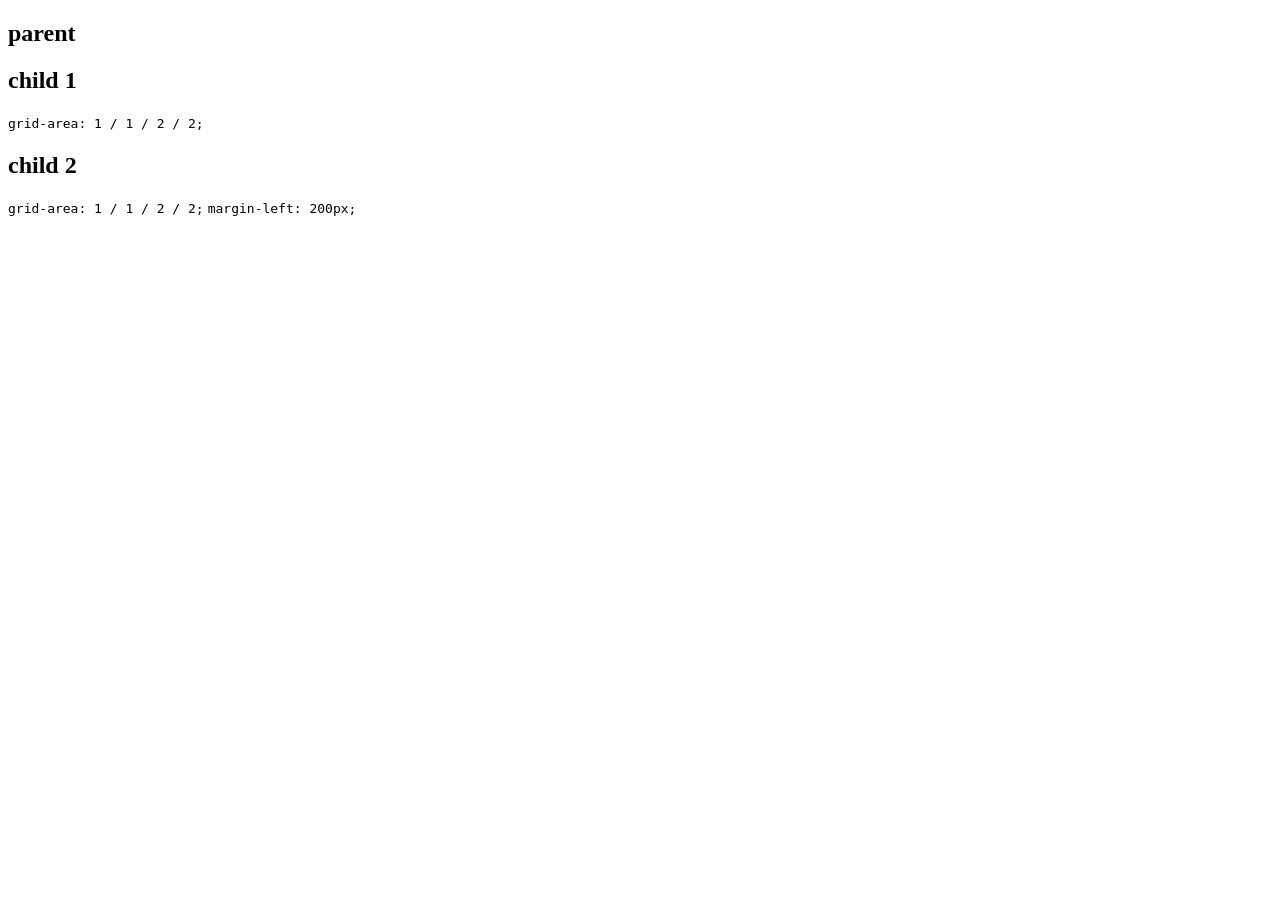
==== page2.html @ afc115f7 "sliding main page header add pg 2" ====
<!DOCTYPE html>
<div class="parent">
  <h2>parent<br>
   
  </h2>
  <div class="child">
      <h2>child 1</h2>
      <code>grid-area: 1 / 1 / 2 / 2;</code>
  </div>
  
  <div class="child child2">
      <h2>child 2</h2>
      <code>grid-area: 1 / 1 / 2 / 2;</code>
      <code>margin-left: 200px;</code>
  </div>
</div>
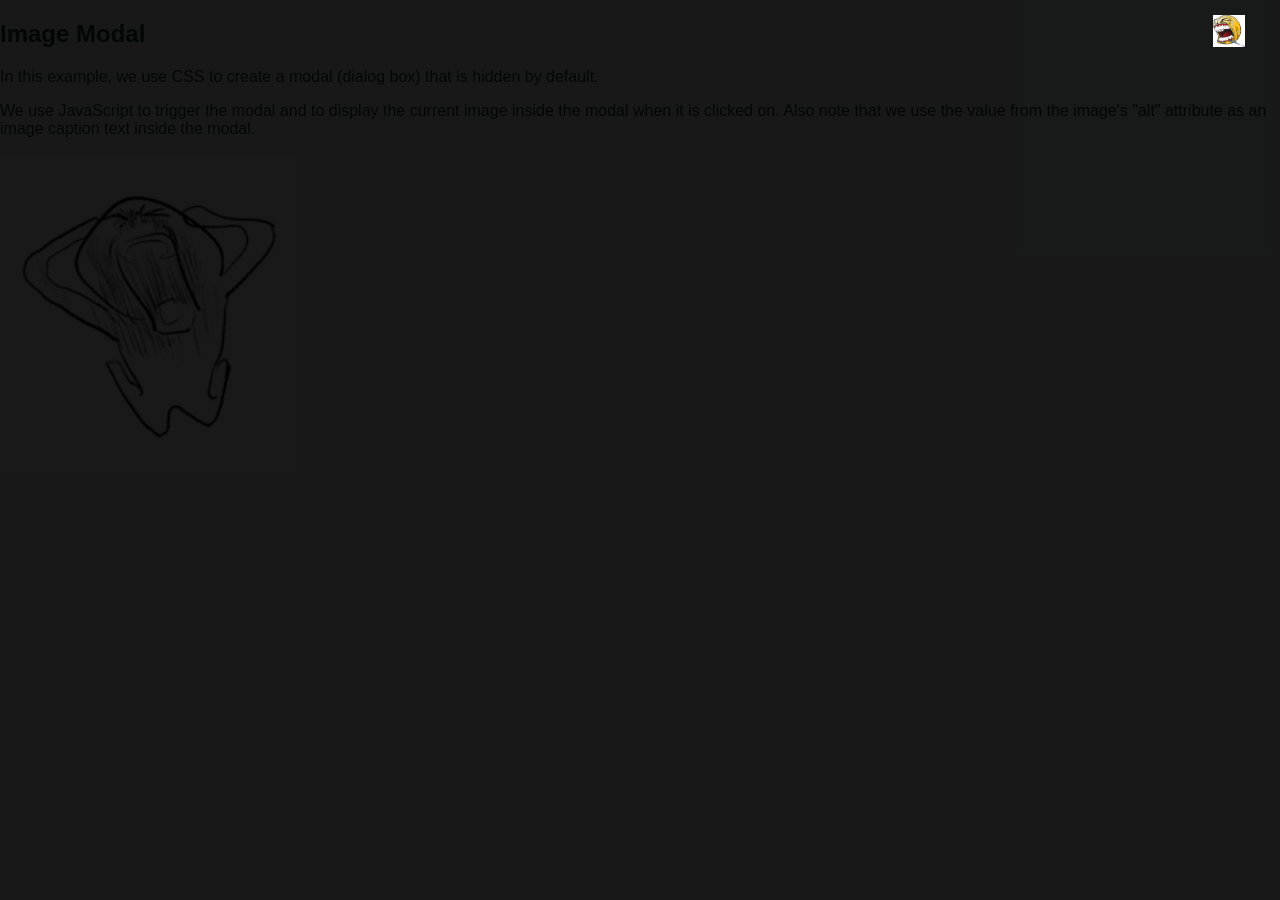
==== commit 2099bc2f: "portfolio hell image zoom" ====
--- a/page2.html
+++ b/page2.html
@@ -1,17 +1,149 @@
 <!DOCTYPE html>
-<div class="parent">
-  <h2>parent<br>
-   
-  </h2>
-  <div class="child">
-      <h2>child 1</h2>
-      <code>grid-area: 1 / 1 / 2 / 2;</code>
-  </div>
-  
-  <div class="child child2">
-      <h2>child 2</h2>
-      <code>grid-area: 1 / 1 / 2 / 2;</code>
-      <code>margin-left: 200px;</code>
+<link rel="stylesheet" href="css/styles.css" type="text/css">
+
+<html>
+<head>
+<style>
+body {font-family: Arial, Helvetica, sans-serif;}
+
+#myImg {
+  border-radius: 5px;
+  cursor: pointer;
+  transition: 0.3s;
+}
+
+#myImg:hover {opacity: 0.7;}
+
+/* The Modal (background) */
+.modal {
+  display: none; /* Hidden by default */
+  position: fixed; /* Stay in place */
+  z-index: 1; /* Sit on top */
+  padding-top: 10px; /* Location of the box */
+  left: 0;
+  top: 0;
+  width: 100%; /* Full width */
+  height: 100%; /* Full height */
+  background-color: rgb(0,0,0); /* Fallback color */
+  background-color: rgba(0,0,0,0.9); /* Black w/ opacity */
+
+  /* NEW: flex layout to control image + caption sizing */
+  display: flex;
+  justify-content: center;
+  align-items: center;
+}
+
+/* Modal Content (image + caption wrapper) */
+.modal-content {
+  margin: auto;
+  padding: 0;
+  display: flex;
+  flex-direction: column;
+  max-width: 90vw;
+  height: 90vh; /* KEY: total height for image + caption */
+}
+
+/* Modal Content (image) */
+.modal-content img {
+  flex: 1 1 auto;       /* image takes all remaining space */
+  height: 100%;         /* fill vertically */
+  width: auto;          /* prevent width from shrinking image */
+  object-fit: contain;  /* preserve aspect ratio */
+  display: block;
+}
+
+/* Caption of Modal Image */
+#caption {
+  flex: 0 0 auto;       /* caption takes minimal space */
+  margin-top: 6px;
+  text-align: center;
+  color: #ccc;
+  font-size: 14px;
+  line-height: 1.2;
+  padding: 0;
+  height: auto;         /* no forced height */
+}
+
+/* The Close Button */
+.close {
+  position: absolute;
+  top: 15px;
+  right: 35px;
+  cursor: pointer; /* keep pointer */
+  transition: 0.3s; /* keep transition */
+}
+
+/* Size the close-button image */
+.close img {
+  width: 32px;   /* adjust as needed */
+  height: 32px;
+  object-fit: contain;
+  transition: 0.3s; /* smooth hover fade */
+}
+
+/* Lighten on hover */
+.close:hover img {
+  filter: brightness(1.4); /* brighten the icon */
+}
+
+
+.close:hover,
+.close:focus {
+  color: #bbb;
+  text-decoration: none;
+  cursor: pointer;
+}
+
+/* 100% Image Width on Smaller Screens */
+@media only screen and (max-width: 700px){
+  .modal-content {
+    width: 100%;
+  }
+}
+
+</style>
+</head>
+<body>
+
+<h2>Image Modal</h2>
+<p>In this example, we use CSS to create a modal (dialog box) that is hidden by default.</p>
+<p>We use JavaScript to trigger the modal and to display the current image inside the modal when it is clicked on. Also note that we use the value from the image's "alt" attribute as an image caption text inside the modal.</p>
+
+<!--assets and art dump-->
+<img id="myImg" src="assets/art_placeholder.png" alt="Snow" style="width:100%;max-width:300px">
+
+<!-- The Modal -->
+<div id="myModal" class="modal">
+  <span class="close"><img src="/assets/close_button_icoon_placeholder.jpg"></span>
+
+  <div class="modal-content">
+    <img class="modal-content" id="img01">
+    <div id="caption"></div>
   </div>
 </div>
 
+<script>
+// Get the modal
+var modal = document.getElementById("myModal");
+
+// Get the image and insert it inside the modal - use its "alt" text as a caption
+var img = document.getElementById("myImg");
+var modalImg = document.getElementById("img01");
+var captionText = document.getElementById("caption");
+img.onclick = function(){
+  modal.style.display = "flex";
+  modalImg.src = this.src;
+  captionText.innerHTML = this.alt;
+}
+
+// Get the <span> element that closes the modal
+var span = document.getElementsByClassName("close")[0];
+
+// When the user clicks on <span> (x), close the modal
+span.onclick = function() { 
+  modal.style.display = "none";
+}
+</script>
+
+</body>
+</html>
--- a/css/styles.css
+++ b/css/styles.css
@@ -0,0 +1,141 @@
+* {
+  box-sizing: border-box;
+}
+body {
+  font-family: "Segoe UI", Roboto, sans-serif;
+  margin: 0;
+  background: #f4f7fb;
+  color: #253238;
+}
+header {
+  font-family: gasoekOne;
+ /* background-image: url("css_assets/placeholdertitleimg.png");
+  background-position: absolute;
+  background-repeat: no-repeat;
+  background-size: 1300px 500px;
+  
+  old header code ^^^^*/
+
+  color: #fff;
+  padding: 100px 40px 10px;
+  text-align: left;
+  letter-spacing: 1.5px;
+  line-height: 10px;
+  font-size: larger;
+}
+header p {
+  font-family: "Courier New", monospace;
+  letter-spacing: 0px;
+  color: #ffffff;
+
+}
+
+/*Sliding background header*/
+.container {
+  overflow: hidden;
+  padding: 0%;
+  margin: 0%;
+}
+
+.sliding-background {
+  position: relative;
+  background: url(css_assets/placeholdertitleimg.png) repeat-x;
+  height: 300px;
+  width: 9000px;
+  animation: slide 60s linear infinite;
+}
+
+@keyframes slide{
+  0% {
+    transform: translate3d(0, 0, 0);
+  }
+  100% {
+    transform: translate3d(-1692px, 0, 0);
+  }
+}
+
+/*https://css-tricks.com/how-to-stack-elements-in-css/*/
+/*overlapping divs*/
+.parent {
+  overflow: hidden;
+  position: relative;
+  background: #000000;
+  width: 100;
+  margin: 0;
+  padding: 0;
+  height: 300px;
+}
+
+.child {
+  height: 150px;
+  width: 100;
+  position: absolute;
+  top: 90px;
+}
+/*this is the LOONTERO text box*/
+.child1 {
+  left: 0;
+}
+/*END of header css code styling*/
+
+
+main {
+  max-width: 960px;
+  margin: 0 auto;
+  padding: 30px 20px;
+}
+section {
+  background: #fff;
+  border-radius: 12px;
+  padding: 24px;
+  margin-bottom: 24px;
+  box-shadow: 0 10px 25px rgba(15, 23, 42, 0.08);
+}
+section h2 {
+  margin-top: 0;
+  color: #04AA6D;
+}
+footer {
+  padding: 24px;
+  text-align: center;
+  background: #e8edf4;
+  font-size: 0.9rem;
+}
+
+/*nav bar*/
+ul {
+  list-style-type: none;
+  margin: 0;
+  padding: 0;
+  overflow: hidden;
+  background-color: #ffffff;
+  justify-content: center;
+  display: flex;
+}
+
+ul li {
+        display: inline-block;
+}
+
+ul li a {
+        display: block;
+        color: rgb(0, 0, 0);
+        text-align: center;
+        padding: 9px 40px;
+        text-decoration: none;
+}
+
+ul li a:hover {
+        color: #a30000;
+}
+
+
+
+/*FONTS*/
+@font-face {
+  font-family: gasoekOne; /* set name */
+  src: url(GasoekOne-Regular.ttf); /* url of the font */
+}
+
+
+
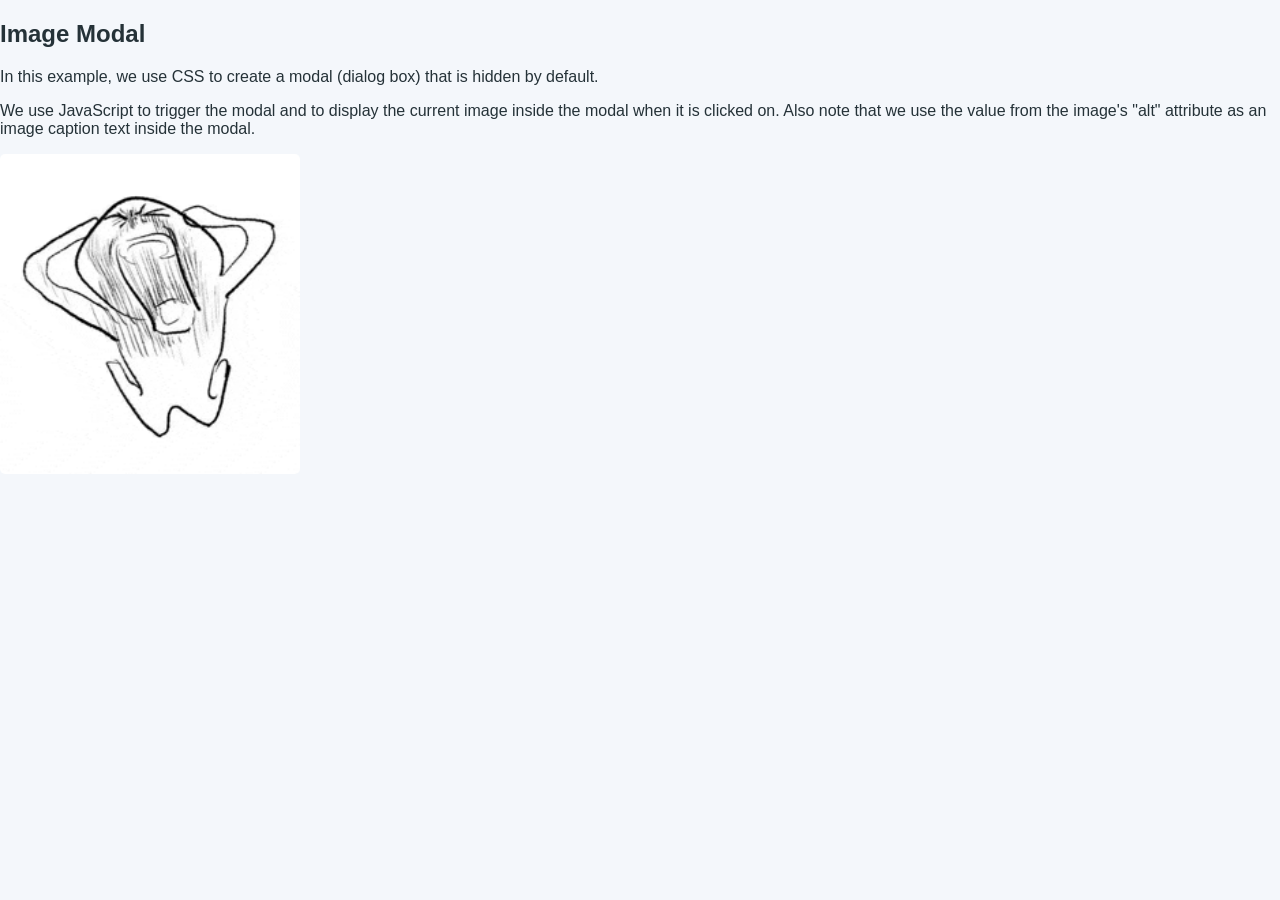
==== commit 01cd133d: "fix weird flickering with display flex paradox" ====
--- a/page2.html
+++ b/page2.html
@@ -3,6 +3,7 @@
 
 <html>
 <head>
+
 <style>
 body {font-family: Arial, Helvetica, sans-serif;}
 
@@ -27,10 +28,6 @@
   background-color: rgb(0,0,0); /* Fallback color */
   background-color: rgba(0,0,0,0.9); /* Black w/ opacity */
 
-  /* NEW: flex layout to control image + caption sizing */
-  display: flex;
-  justify-content: center;
-  align-items: center;
 }
 
 /* Modal Content (image + caption wrapper) */
@@ -103,6 +100,8 @@
 
 </style>
 </head>
+
+
 <body>
 
 <h2>Image Modal</h2>
@@ -114,15 +113,18 @@
 
 <!-- The Modal -->
 <div id="myModal" class="modal">
-  <span class="close"><img src="/assets/close_button_icoon_placeholder.jpg"></span>
+  <span class="close">
+    <img src="/assets/close_button_icoon_placeholder.jpg">
+  </span>
 
   <div class="modal-content">
-    <img class="modal-content" id="img01">
+    <img id="img01">
     <div id="caption"></div>
   </div>
 </div>
 
 <script>
+
 // Get the modal
 var modal = document.getElementById("myModal");
 
